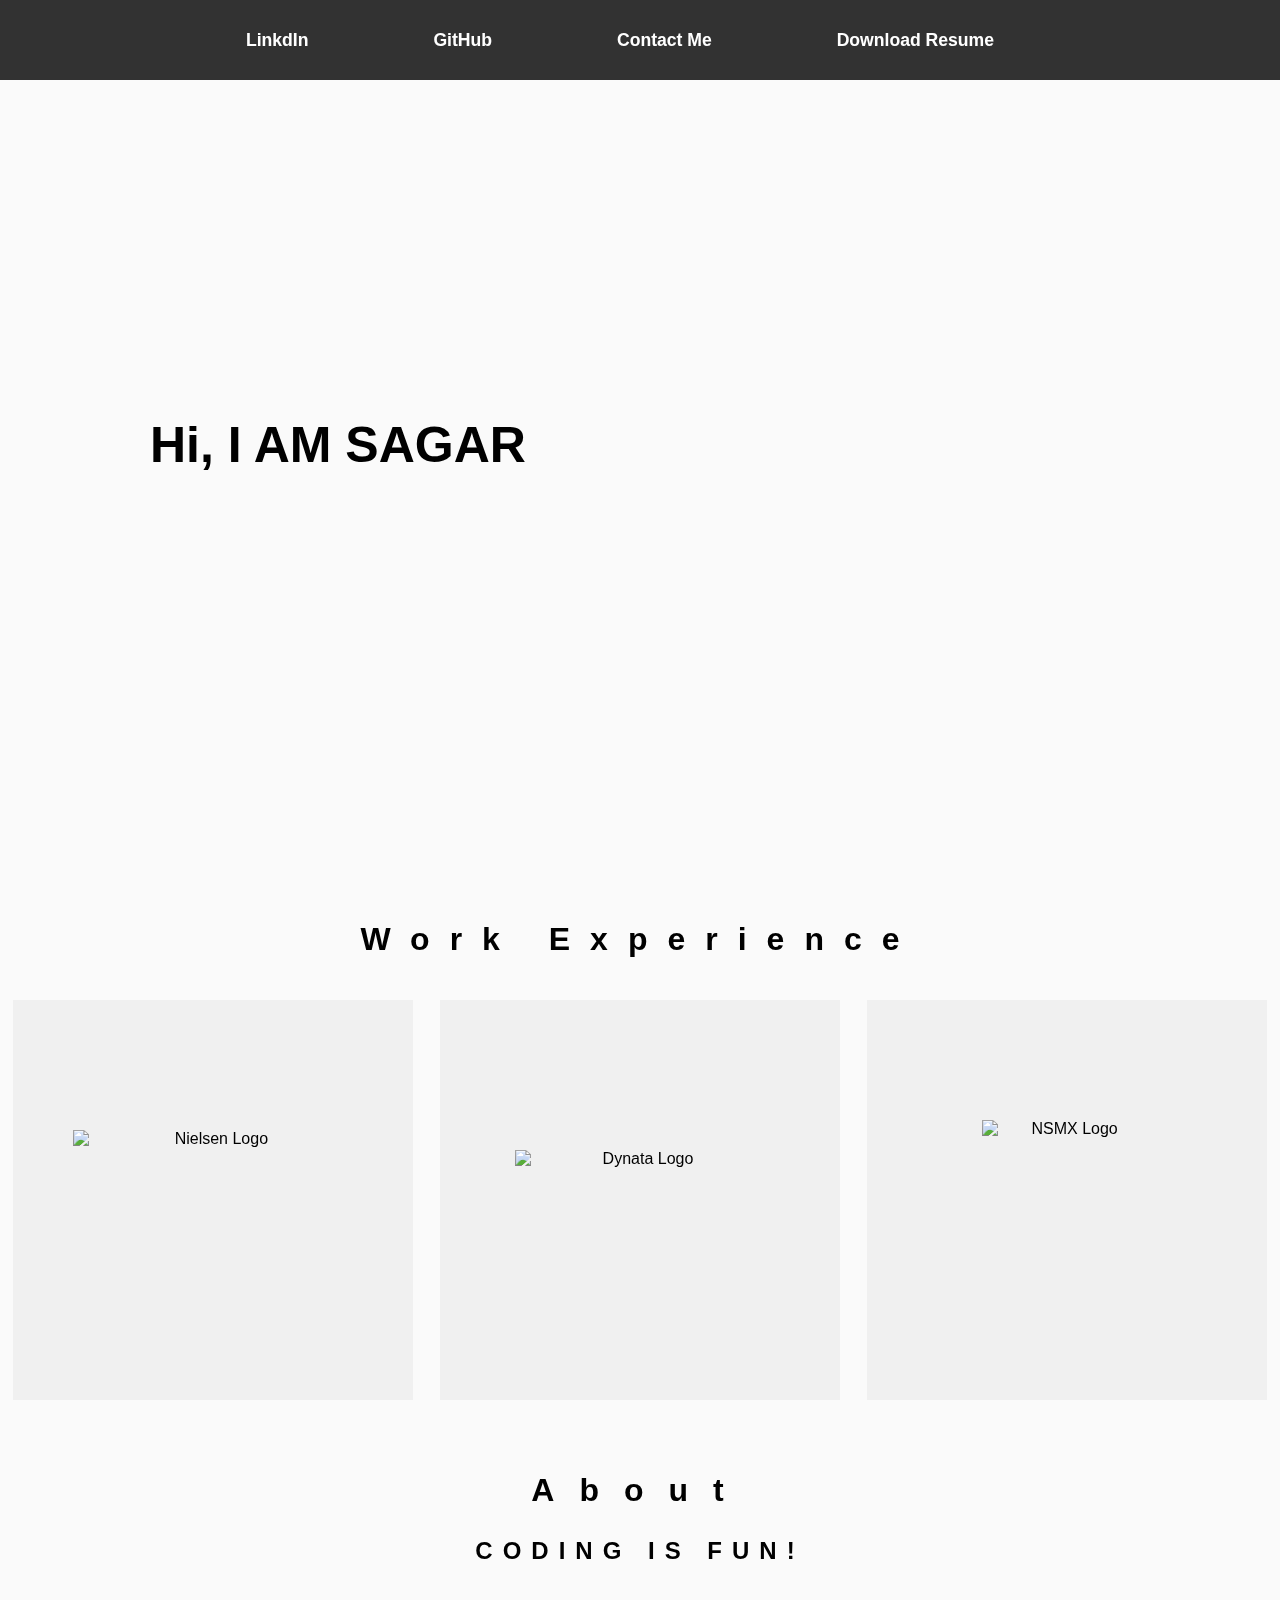
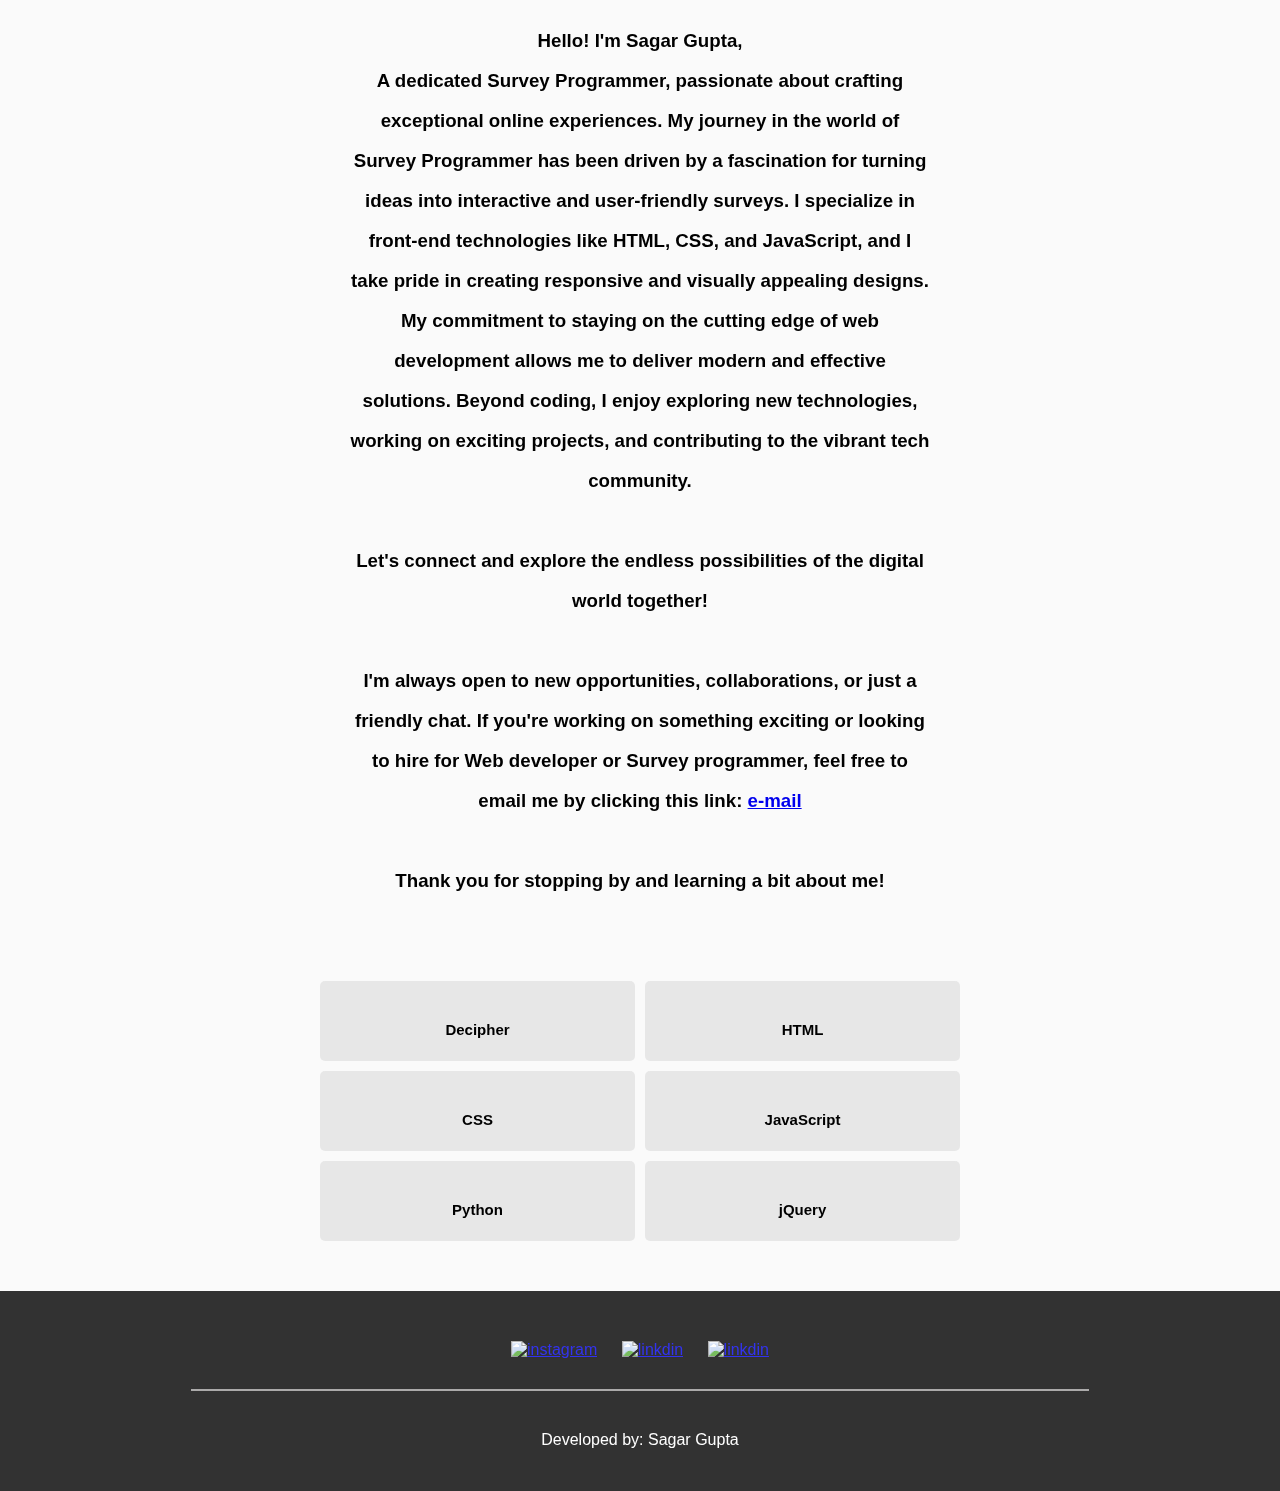
==== index.html @ d4c53032 "Update index.html" ====
<!DOCTYPE html>
<html lang="en">
<head>
    <meta charset="UTF-8">
    <meta name="viewport" content="width=device-width, initial-scale=1.0">
    <link rel="stylesheet" href="https://cdnjs.cloudflare.com/ajax/libs/font-awesome/6.0.0/css/all.min.css" integrity="sha512-WuH11IaxTCeYSJ9PCGZZ4/42A25ZKz6Q2I5iw5gpdJWypXk0ScGSaV/dC4jkAeDKN+5Udr+ryaDaiLXieOQeRQ==" crossorigin="anonymous" referrerpolicy="no-referrer" />
    <link rel="stylesheet" href="portfolio/style.css">
    <link rel="icon" type="image/x-icon" href="portfolio/SGlogo.png">
    
    <title>portfolio</title>
</head>

<body>

<div class="main_container">

  <div class="menubar">
      <ul>
       
          <a href="https://www.linkedin.com/in/thesagargupta/" target="_blank"> <li>LinkdIn</li></a>
          <a href="https://github.com/Sagarg066/calcuator" target="_blank"><li>GitHub</li></a>
          <a href="mailto:mailid.sagargupta@gmail.com"><li>Contact Me</li></a>
          <a href="portfolio/Resume.pdf" target="_blank"><li>Download Resume</li></a>
          
             <!-- <div class="dropdown-content">
              <a href="Sagar Gupta_WD.pdf" target="_blank">Web Developer</a>
              <hr class="dropdown-divider">
              
                
            </div> -->
            
         <!-- </li> -->
      
         <!-- <a href="tel:8090857784"><li><img src="phone-icon.png" alt="Phone"></li></a> -->

      </ul>
   </div>

   <div class="center-text">
    <div id="myname">Hi, I AM SAGAR</div>
    <div id="typing-text"></div>

   
  </div>
  <div id="right-img" class="lazy-background">
    
  </div>
  <div id="work-experience">
    <h1>Work Experience</h1>
 
  </div>
  <div class="experiences">
    <!-- Existing content for Experiences -->
  </div>
  
  
  <div class="experiences">
   
    <div class="flip-container">
      <div class="flipper">
        <div class="front">
          <img src="portfolio/logo_nielsen.png" alt="Nielsen Logo" height="130px" width="280px">
          <!-- <p id="tex"></p> -->
        </div>
        <div class="back">
          <h1>Technical Survey Analyst </h1><h3>Current Working Here</h3>
          <!-- Add additional content for the back side if needed -->
        </div>
      </div>
    </div>
  
    <div class="flip-container">
      <div class="flipper">
        <div class="front">
          <img src="portfolio/logo_dynata.png" alt="Dynata Logo" height="90px" width="250px">
          <!-- <p id="tex">November 2021 - July 2024</p> -->
        </div>
        <div class="back">
          <h1>Survey Programmer </h1><h3>November 2021 - July 2024</h3>
          <!-- Add additional content for the back side if needed -->
        </div>
      </div>
    </div>
  
    <div class="flip-container">
      <div class="flipper">
        <div class="front">
          <img src="portfolio/logo_nsmx.webp" alt="NSMX Logo" height="150px" width="170px">
          <!-- <p id="tex">June 2021 - november 2021</p> -->
        </div>
        <div class="back">
          <h1>Survey Programmer </h1><h3>June 2021 - November 2021</h3>
          <!-- Add additional content for the back side if needed -->
        </div>
      </div>
    </div>
  </div>

<div class="sec_about">
<div id="about">
    <h1 id="about_me">About</h1>

      <h2>CODING IS FUN!</h2>
<div id='abouttext'>
     <h3> Hello! I'm Sagar Gupta,<br/> A dedicated Survey Programmer, passionate about crafting exceptional online experiences. My journey in the world of Survey Programmer has been driven by a fascination for turning ideas into interactive and user-friendly surveys.

      I specialize in front-end technologies like HTML, CSS, and JavaScript, and I take pride in creating responsive and visually appealing designs. My commitment to staying on the cutting edge of web development allows me to deliver modern and effective solutions.
      
      Beyond coding, I enjoy exploring new technologies, working on exciting projects, and contributing to the vibrant tech community.<br/><br/> Let's connect and explore the endless possibilities of the digital world together!<br/><br/>

      I'm always open to new opportunities, collaborations, or just a friendly chat. If you're working on something exciting or looking to hire for Web developer or Survey programmer, feel free to email me by clicking this link: <a href="mailto:mailid.sagargupta@gmail.com">e-mail</a>
      <br><br>
      Thank you for stopping by and learning a bit about me!
      <br/>
     </h3>

    </div>
     
  
</div>
    
  <div class="skills">
  <div class="skill">Decipher</div>
  <div class="skill">HTML</div>
  <div class="skill">CSS</div>
  <div class="skill">JavaScript</div>
  <div class="skill">Python</div>
  <div class="skill">jQuery</div>
  

  

</div>
</div>

<!-- Add this HTML structure in your footer section -->

<div class="footer">
  <!-- Your existing footer content goes here -->

  <!-- Social media icons -->
  <div class="social-icons">
    <a href="https://www.instagram.com/sagarg_upta/" target="_blank">
      <img src="portfolio/instagram.png" alt="instagram">
    </a>
    <a href="https://www.linkedin.com/in/thesagargupta/" target="_blank">
      <img src="portfolio/linkedin.png" alt="linkdin">
    </a>
    <a href="https://github.com/Sagarg066/" target="_blank">
      <img src="portfolio/logo.png" alt="linkdin">
    </a>

  </div>
  <hr class="footer-line">

  <!-- Developed by text -->
  <p class="developed-by">Developed by: Sagar Gupta</p>
</div>

<script src="portfolio/index.js"></script>
</div>
</body>
</html>
---- portfolio/style.css ----
body {
  margin: 0;
  padding: 0;
  background-color: #fafafa;
  font-family: 'Arial', sans-serif; /* Replace 'Arial' with your preferred font */
}

.main_container {
  position: absolute;
  background-image: url('img3.jpg');
  background-size: cover;
  background-position: center;
  height: 100vh;
  width: 100vw;
  background-repeat: no-repeat;
  backface-visibility: hidden; 
  will-change: transform;
  transition: opacity 0.5s; 
}


#right-img{
  background-image: url(1.png);
  height: 450px;
  width: 600px;
  margin-left: 690px;
  position: relative;
  width: 40%;
  margin-top: -680px;
  background-size: cover;
  background-repeat: no-repeat;
}

.loading {
  opacity: 0;
}

.loaded .main_container {
  opacity: 1; 
}


.menubar {
  background-color: rgba(0, 0, 0, 0.8);
  color: #fff;
  text-align: center;
  height: 80px;
  position: relative;
  width: 100vw;
  top: 0;
  bottom: 5px;
  z-index: 100;
}

.menubar ul {
  list-style-type: none;
  margin: 0;
  font-size: 1.1rem;
  font-weight: 600;
  padding: 0;
  text-align: center;
}

.menubar li {
  display: inline-block;
  margin-top: 20px;
  padding: 10px 40px;
  margin-right: 40px;
  position: relative; /* Ensure the ::after pseudo-element is positioned correctly */
}

.menubar a {
  text-decoration: none;
  color: #fff;
  position: relative;
}

.menubar li::after {
  content: '';
  position: absolute;
  left: 0;
  bottom: 0;
  width: 0;
  height: 1px; /* Adjusted height for the underline */
  background-color: #fff;
  transition: width 0.3s ease, height 0.3s ease; /* Added height transition */
}

.menubar li:hover::after {
  width: 100%;
}



.dropdown {
  position: relative;
  display: inline-block;
}

.dropdown-content {
  display: none;
  position: absolute;
  background-color: #333;
  margin-top: 10px;
  width: 225px;
  border-radius: 7px;
  margin-left: -40px;
  box-shadow: 0 8px 16px rgba(0, 0, 0, 0.1);
  z-index: 1001;
}

.dropdown-content a {
  color: #fff;
  padding: 12px 16px;
  text-decoration: none;
  border-radius: 7px;
  display: block;
  
}


.dropdown-content a:hover {
  background-color: #555;
}

.dropdown:hover .dropdown-content {
  display: block;
}

.menubar img {
  width: 35px; 
  height: 35px;
  vertical-align: middle;
}

.experiences {
  display: flex;
  justify-content: space-around;
  align-items: center;
  flex-wrap: wrap;
  margin: 0 auto; 
  margin-top: -100px;
}

#tex {
color: #333;
}

.flip-container {
  position: relative;
  width: 400px; /* Adjust width as needed */
  height: 400px; /* Adjust height as needed */
  perspective: 1000px; /* Enable 3D perspective */
  margin-top: 200px;
}

.flip-container:hover .flipper {
  transform: rotateY(180deg); /* Flip the div on hover */
  cursor: pointer;
}

.flipper {
  transition: transform 0.6s; /* Smooth transition */
  transform-style: preserve-3d;
  position: relative;
  height: 100%;
}


.front, .back {
  width: 100%;
  height: 100%;
  position: absolute;
  backface-visibility: hidden; /* Hide the back of the div */
  display: flex;
  flex-direction: column;
  justify-content: center;
  align-items: center;
  text-align: center;
  /* padding: 20px; */
  box-sizing: border-box;
}

.front {
  background-color: #f0f0f0; /* Front side background color */
  z-index: 2; /* Ensure it's above the back side */
}

.back {
  background-color: #f0f0f0; /* Back side background color */
  transform: rotateY(180deg); /* Initially hidden */
 
}

.experiences img {
  max-width: 100%;
  max-height: 100%;
  vertical-align: middle;
  margin-bottom: 10px; /* Space between image and text */
}

.experiences p {
  color: black; /* Text color for back side */
  font-size: 16px;
  font-weight: bold;
}

#nielsen1{
position: absolute;
left: 20%;
top: 30px;
}

#line{
  border-top: 1px solid black;
  width: 80%;
}


#work-experience {
  text-align: center;
  margin-top: 140px; /* Adjust margin as needed */
  padding: 20px; /* Add padding to prevent collapsing */
  letter-spacing: 20px;
  
}

#work-experience h2 {
  font-size: 2rem;
  font-weight: bold;
  color: #000;
  margin: 20px 0; /* Space above and below the heading */
}

#work-experience p {
  font-size: 1rem;
  color: #333;
}


#myname{
  position: fixed;
  font-size: 50px;
 
  text-align: center;
  font-weight: bolder;
  margin-top: -150px;

}

.center-text {
  display: flex;
  flex-direction: column;
  align-items: left;
  margin: -10px 150px;
  justify-content: center;
  width: 22%;
  height: 100vh;
}

.center-text p {
  font-size: 2rem;
  font-weight: bold;
  color: #000;
  margin: 0;
}

#typing-text {
  font-size: 2rem;
  white-space: nowrap;
  font-weight: bold;
  color: #000;
  width: 350px;
  overflow: hidden;
  position: relative;
  top: -10px;
}

#typing-text::after {
  content: '|';
  position: absolute;
  opacity: 0; 
  animation: blink 1s infinite;
  animation-delay: 2s; 
}

@keyframes blink {
  50% {
    opacity: 1;
  }
}

.sec_about{
  padding: 0px 0px;
  
}

#about_me{
  margin-top: -80px;
  letter-spacing: 25px;
  /* text-decoration: underline; */
  overflow: hidden;
}

h2{
  letter-spacing: 10px;

}

#about {
  position: relative;
  text-align: center;
  margin-top: 150px;

  line-height: 40px;
  width: 50%; 
  margin-left: auto;
  margin-right: auto;
}

#about h3 {
  padding: 30px;
  max-width: 100%; 
  margin-left: auto;
  margin-right: auto;
}

.skills {

  display: grid;
  grid-template-columns: repeat(4, 1fr);
  gap: 10px;
  height: 150px;
  width: auto;
  padding: 20px;
  margin-left: -2px;
  justify-content: center;
  border-radius: 5px;
  margin: 30 auto; 
}

.skills {
  display: grid;
  grid-template-columns: repeat(2, 1fr); /* 2 columns */
  grid-template-rows: auto; /* Auto rows */
  gap: 10px;
  height: auto;
  width: 50%; /* Adjust the width as needed */
  padding: 20px;
  margin: 30px auto; /* Center the container */
  justify-content: center;
  border-radius: 5px;
}

.skill {
  align-items: center;
  justify-content: center;
  width: 100%;
  text-align: center; 
  border-radius: 5px;
  padding: 40px;
  box-sizing: border-box;
  color: #000;
  font-weight: bold;
  height: 45px;
  background-color: rgba(153, 153, 153, 0.2);
  margin: 0px -0px;
  overflow: hidden;
  word-wrap: break-word;
  white-space: nowrap;
  font-size: 15px;
}

.footer{
  background-color: #000;
  height: 200px;
  margin-top: 30px;
  background-size: cover;
  opacity: 80%;
  
}

.social-icons {
  margin-top: 20px; /* Adjust spacing as needed */
  text-align: center;
}

.social-icons a {
  display: inline-block;
  margin: 0 10px; /* Adjust spacing between icons */
}

.social-icons img {
  width: 30px; 
  height: 30px;
  margin-top: 50px;
  align-items: center;
}

.social-icons a:hover {
  cursor: pointer;
                      }

.footer-line {
  width: 70%;
  margin-top: 30px; /* Adjust spacing between line and social icons */
  border: 1px groove #989696; /* Customize the line appearance */
}

.developed-by {
  text-align: center;
  color: #fff;
  font-family: 'Trebuchet MS', 'Lucida Sans Unicode', 'Lucida Grande', 'Lucida Sans', Arial, sans-serif;
  margin-top: 40px; /* Adjust spacing between text and line */
}



@media only screen and (max-width: 768px) {


  *{
    font-family: "salsa";
  }


  #about {
    position: relative;
    text-align: center;
    margin-top: 250px;
    line-height: 40px;
    width: 50%; 
    margin-left: auto;
    margin-right: auto;
  }

#about_me{
  margin-top: 40px;
}

.main_container {
  max-width: 100%;
  max-height: 95vh;
}

.dropdown {
  position: relative;
  display: inline-block;
}

#right-img{
float: left;
margin-left: 10px;
position: relative;
width: 60%;
height: 220px;
margin-top: 20px;
margin-left: 70px;

}

.dropdown-content {
  display: none;
  position: absolute;
  background-color: #333;
  margin-top: 10px;
  width: 335px;
  border-radius: 15px;
  margin-left: 40px;
  box-shadow: 0 8px 16px rgba(0, 0, 0, 0.1);
}

.dropdown-content a {
  color: #fff;
  padding: 12px 16px;
  text-decoration: none;
  display: block;
  
}

.dropdown-content a:hover {
  background-color: #555;
 
  
}

.dropdown:hover .dropdown-content {
  display: block;

  

}

.dropdown-divider {
border-top: 0.1px solid #fff; /* White border for the divider */
margin: 8px auto; /* Auto margin for centering horizontally */
width: 85%; /* Set the width of the divider */
}

.center-text {
    height: auto;
    padding: 20px; /* Adjusted padding */
    text-align: left;
}

#about h2 {
  letter-spacing: 1px;
  font-size: 1.5rem;
  white-space: nowrap; /* Keep the text on a single line */
  overflow: hidden;
  text-overflow: ellipsis;
}

#about h3 {
  padding: 10px; /* Adjusted padding */
  text-align: center; /* Align text to the left */
}

#abouttext{
  height: auto;
  margin-left: -40px;   
  width: 300px;
}

.skills {
    grid-template-columns: repeat(1, 1fr);
    gap: 15px;
    height: auto;
    width: auto;
    border-radius: 5px;
    justify-content: center;
/*       margin-left:50px; */
}

/* Adjusted margins and heights for better spacing */
.menubar {
    height: auto;
}

.menubar li {
    display: block;
    margin: 0px 0;
    padding: 10px;
}

.sec_about {
  margin-top: -210px; /* Adjusted margin-top */
}

#myname {
    font-size: 30px;
    margin-top: 100px; /* Adjusted margin-top */
    margin-left: -70px;
}


#typing-text {
    margin-top: 200px; /* Adjusted margin-top */
    font-size: 1.5rem;
    height: auto;
    margin-left: -70px;
    width: 220px;
}

.footer {
    margin-top: 50px; /* Adjusted margin-top */
    height: auto;
    padding: 20px 0;
}

.social-icons img {
    margin-top: 20px;
}

.developed-by {
    margin-top: 20px;
}

#work-experience {
 
  margin-top: 440px;
 
  
}

#work-experience h2 {
  font-size: 2rem;
  font-weight: bold;
  color: #000;
  margin: 20px 0; /* Space above and below the heading */
}



.experiences {
  display: flex;
  justify-content: space-around;
  align-items: center;
  flex-wrap: wrap;
  margin: -50px auto; /* Adjusted margin */
  margin-top: 20px;
  max-width: 500px;
  max-lines: 20px;
}

.front, .back {
  width: 100%;
  height: 100%;
  position: absolute;
  backface-visibility: hidden; /* Hide the back of the div */
  display: flex;
  flex-direction: column;
  justify-content: center;
  align-items: center;
  text-align: center;
  /* padding: 20px; */
  box-sizing: border-box;
}

.flip-container {
  position: relative;
  width: 400px; /* Adjust width as needed */
  height: 400px; /* Adjust height as needed */
  perspective: 1000px; /* Enable 3D perspective */
  margin-top: 10px;

}

#typing-text {
  font-size: 20px;
  white-space: nowrap;
  font-weight: bold;
  color: #000;
  width: 290px;
  overflow: hidden;
  position: relative;
  top: -10px;
}

}
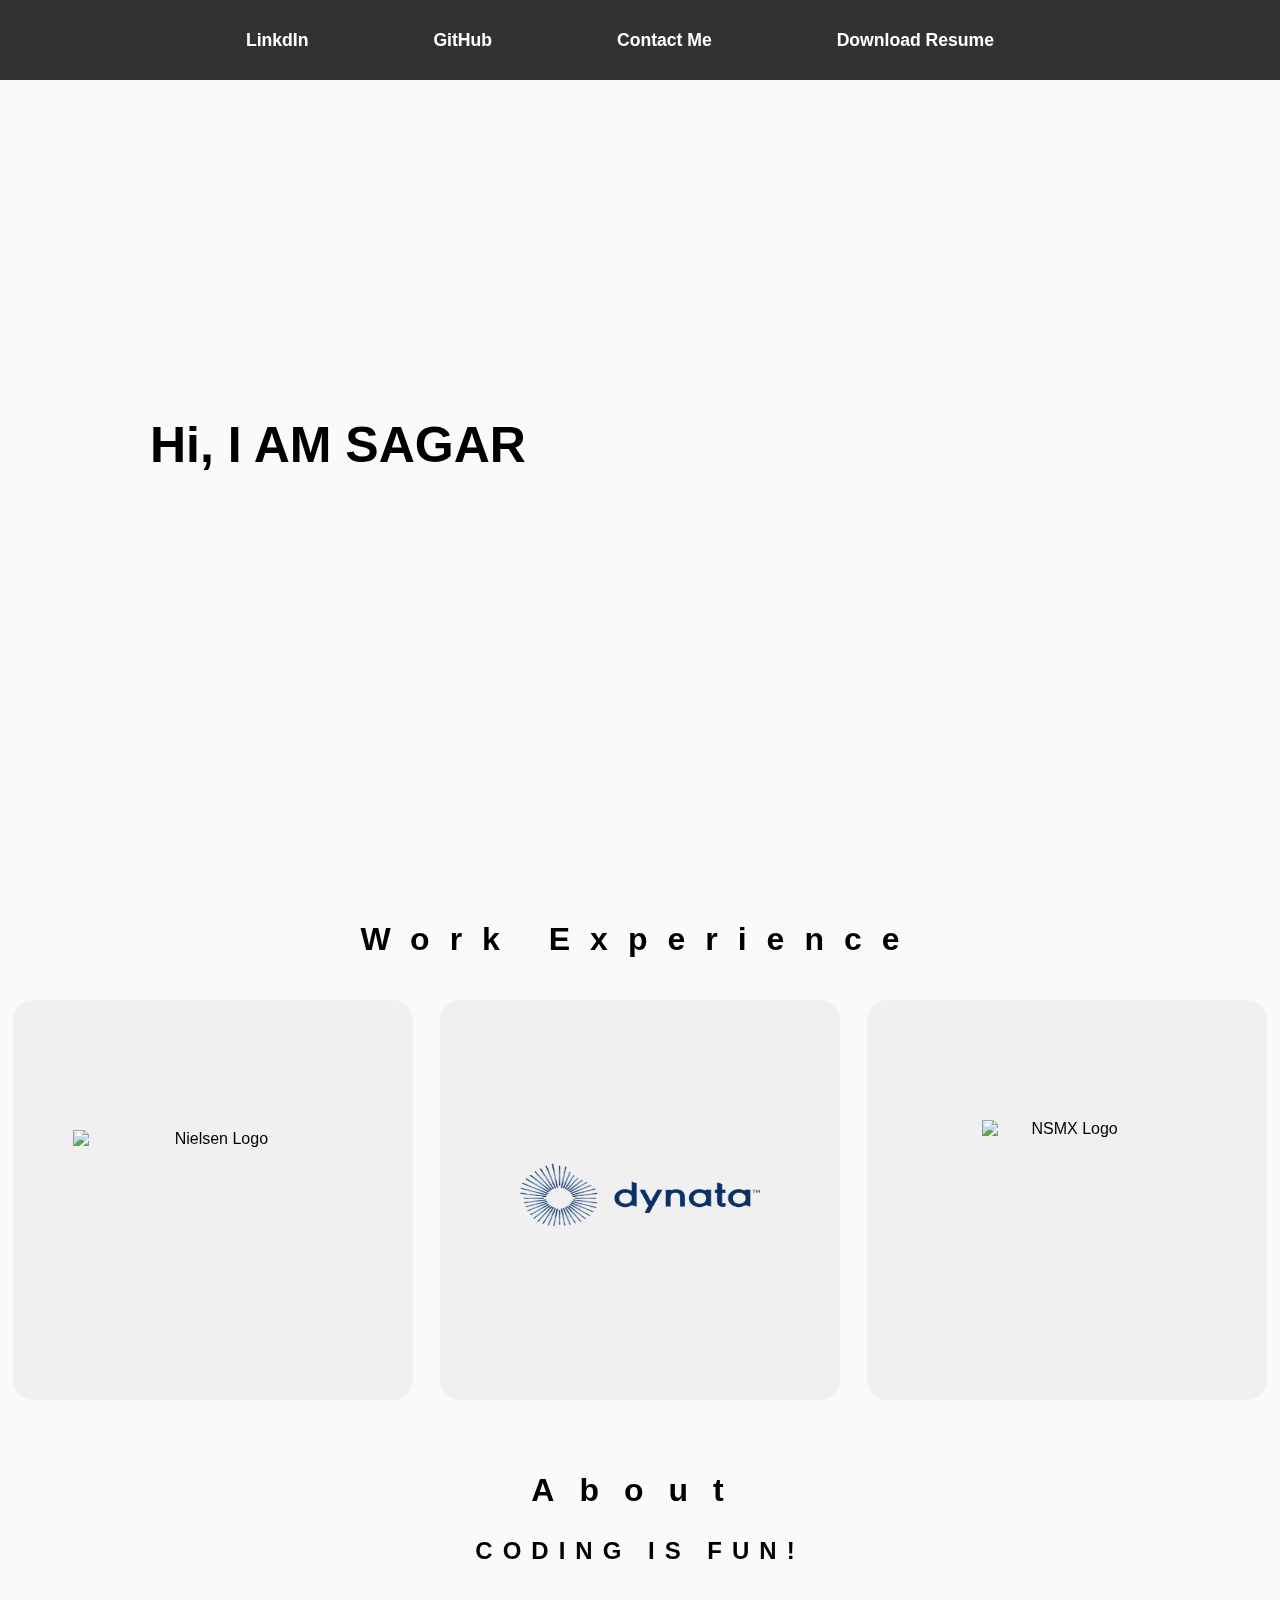
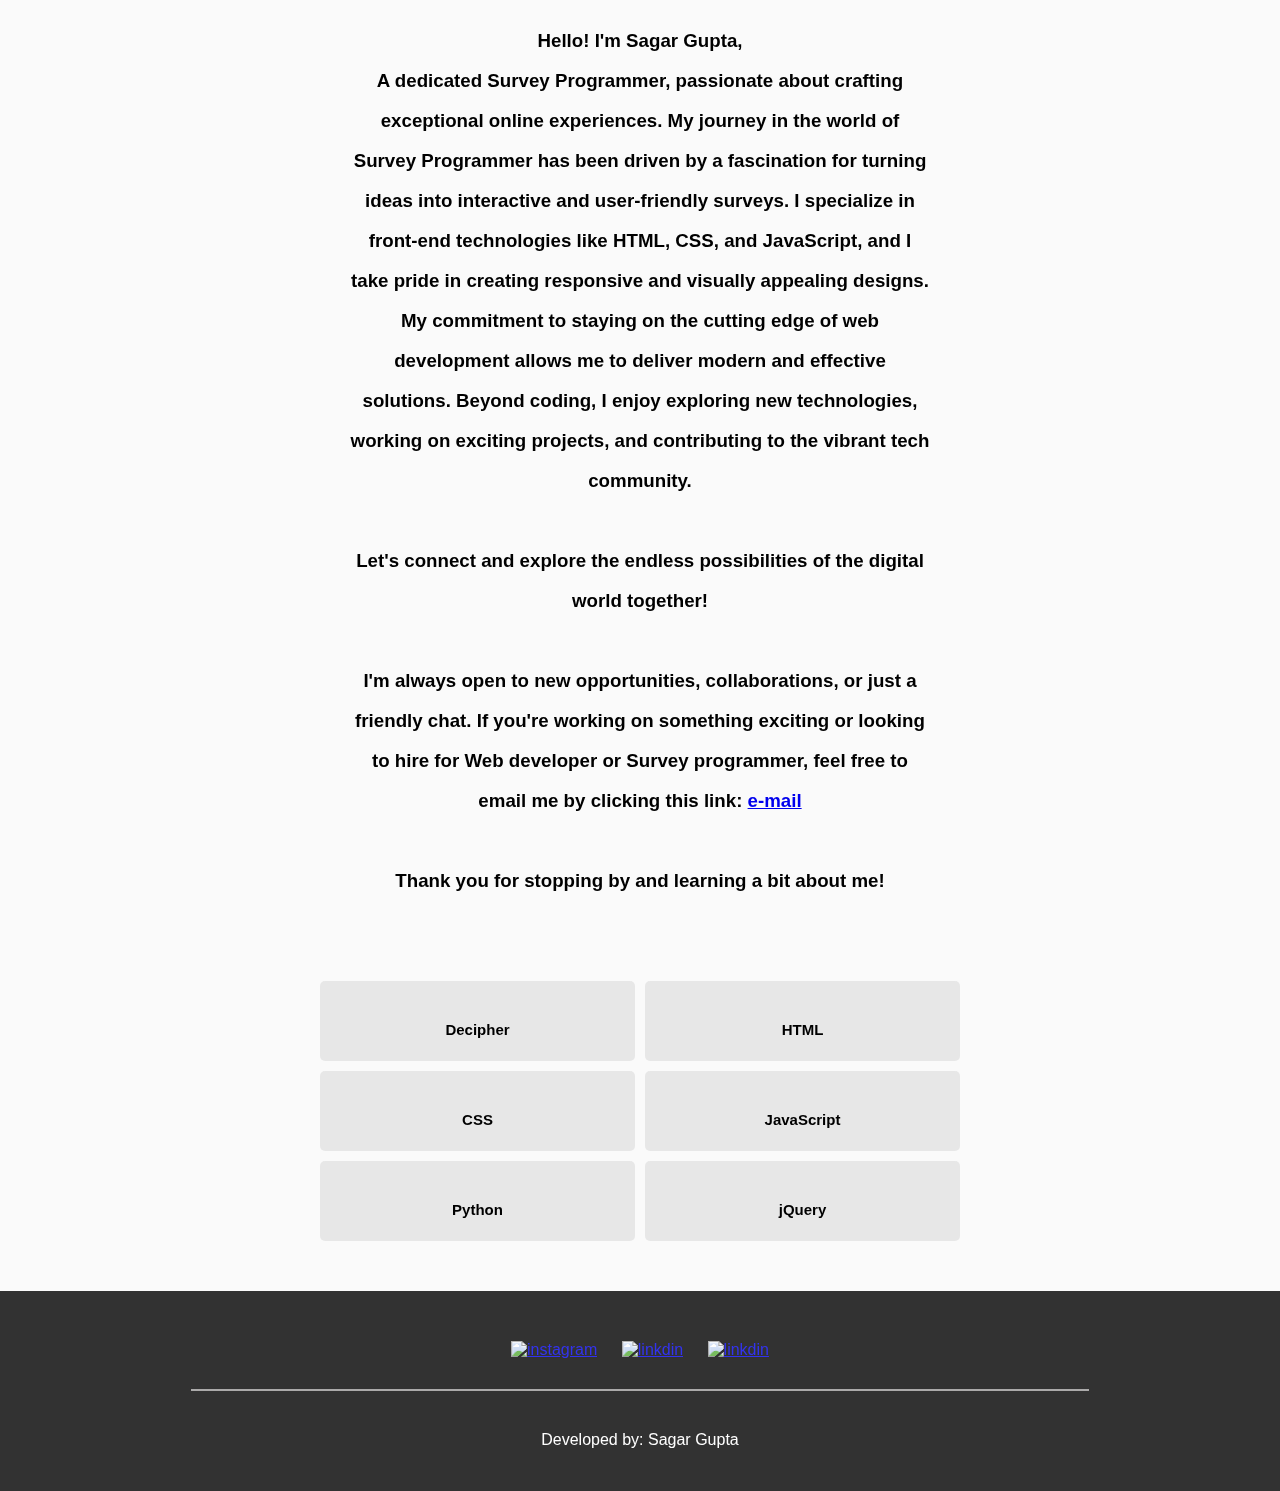
==== commit eafdb501: "Update index.html" ====
--- a/index.html
+++ b/index.html
@@ -72,7 +72,7 @@
     <div class="flip-container">
       <div class="flipper">
         <div class="front">
-          <img src="portfolio/logo_dynata.png" alt="Dynata Logo" height="90px" width="250px">
+          <img src="portfolio/logo_dynata.png" alt="Dynata Logo" height="110px" width="250px">
           <!-- <p id="tex">November 2021 - July 2024</p> -->
         </div>
         <div class="back">
--- a/portfolio/style.css
+++ b/portfolio/style.css
@@ -177,18 +177,20 @@
   justify-content: center;
   align-items: center;
   text-align: center;
-  /* padding: 20px; */
+  border-radius: 20px;
   box-sizing: border-box;
 }
 
 .front {
   background-color: #f0f0f0; /* Front side background color */
   z-index: 2; /* Ensure it's above the back side */
+ 
 }
 
 .back {
   background-color: #f0f0f0; /* Back side background color */
   transform: rotateY(180deg); /* Initially hidden */
+  font-size: 11px;
  
 }
 
@@ -221,6 +223,7 @@
   text-align: center;
   margin-top: 140px; /* Adjust margin as needed */
   padding: 20px; /* Add padding to prevent collapsing */
+  /* text-decoration: underline; */
   letter-spacing: 20px;
   
 }
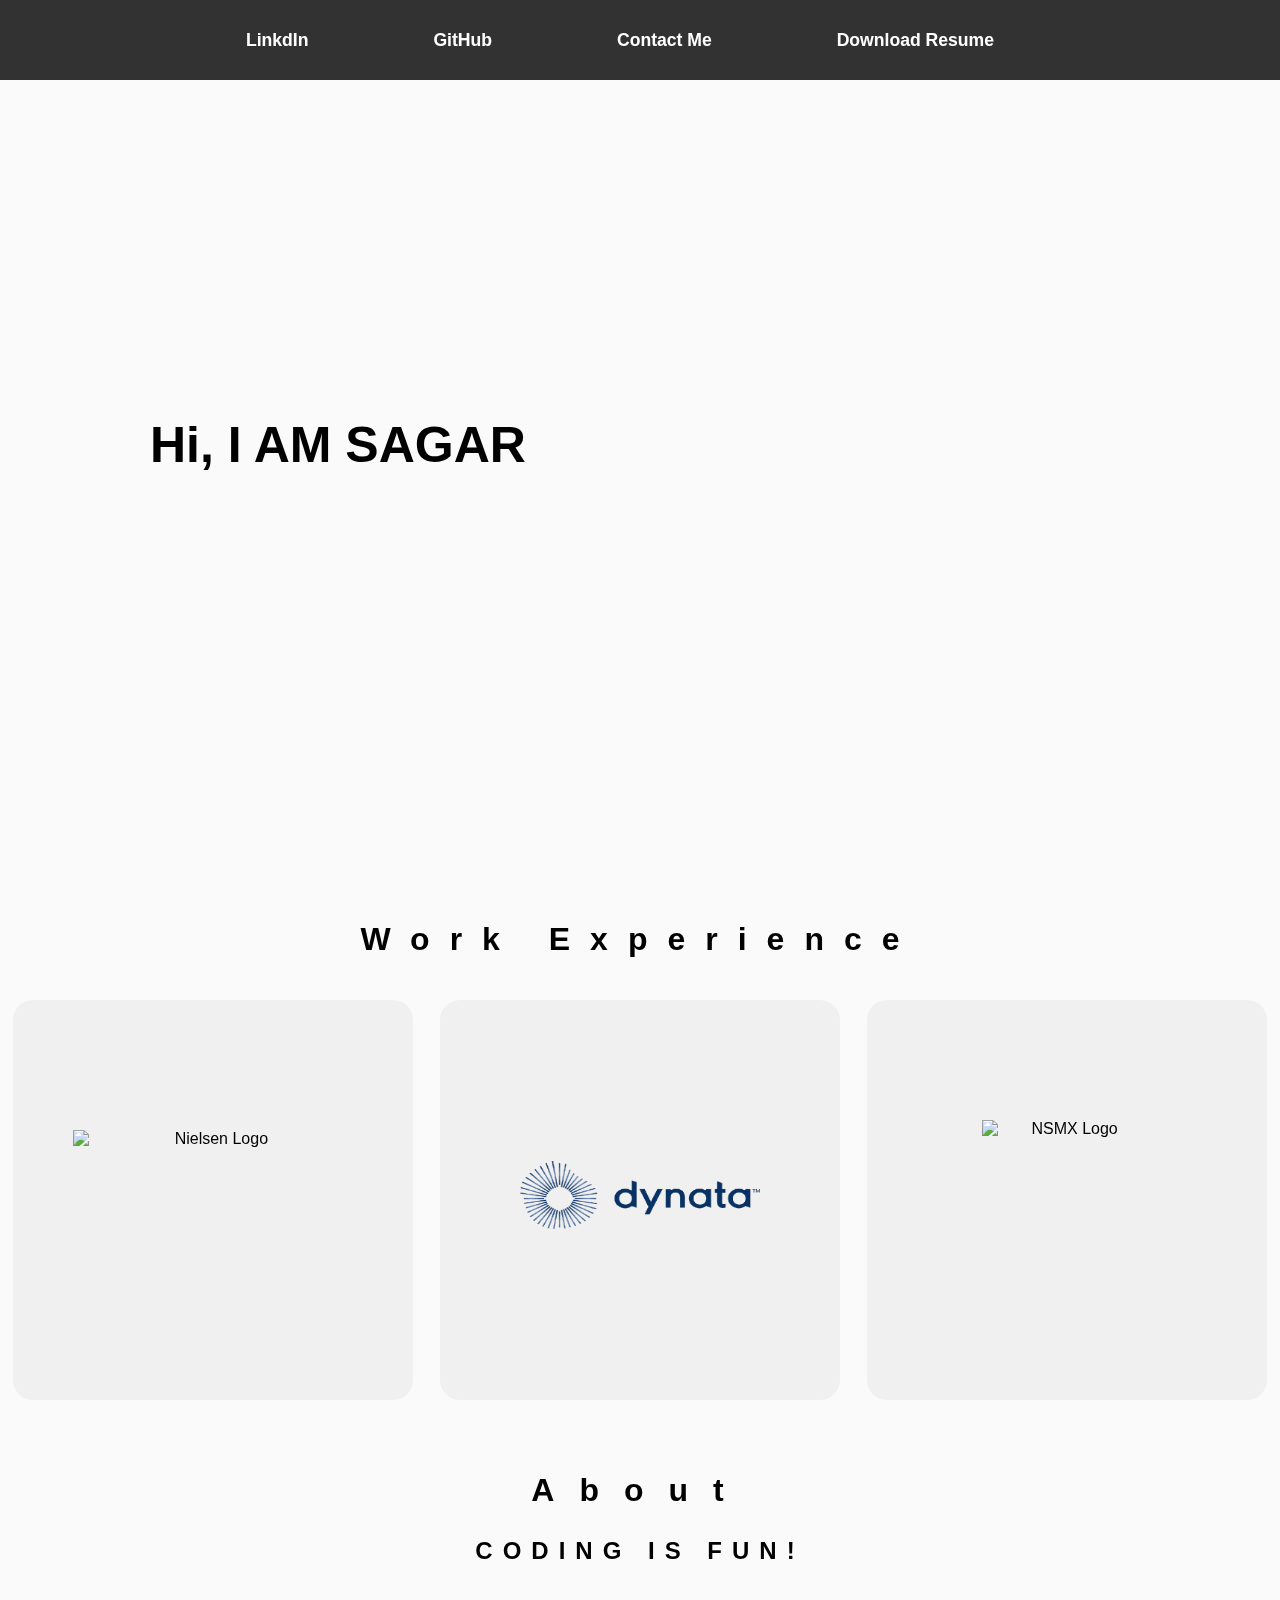
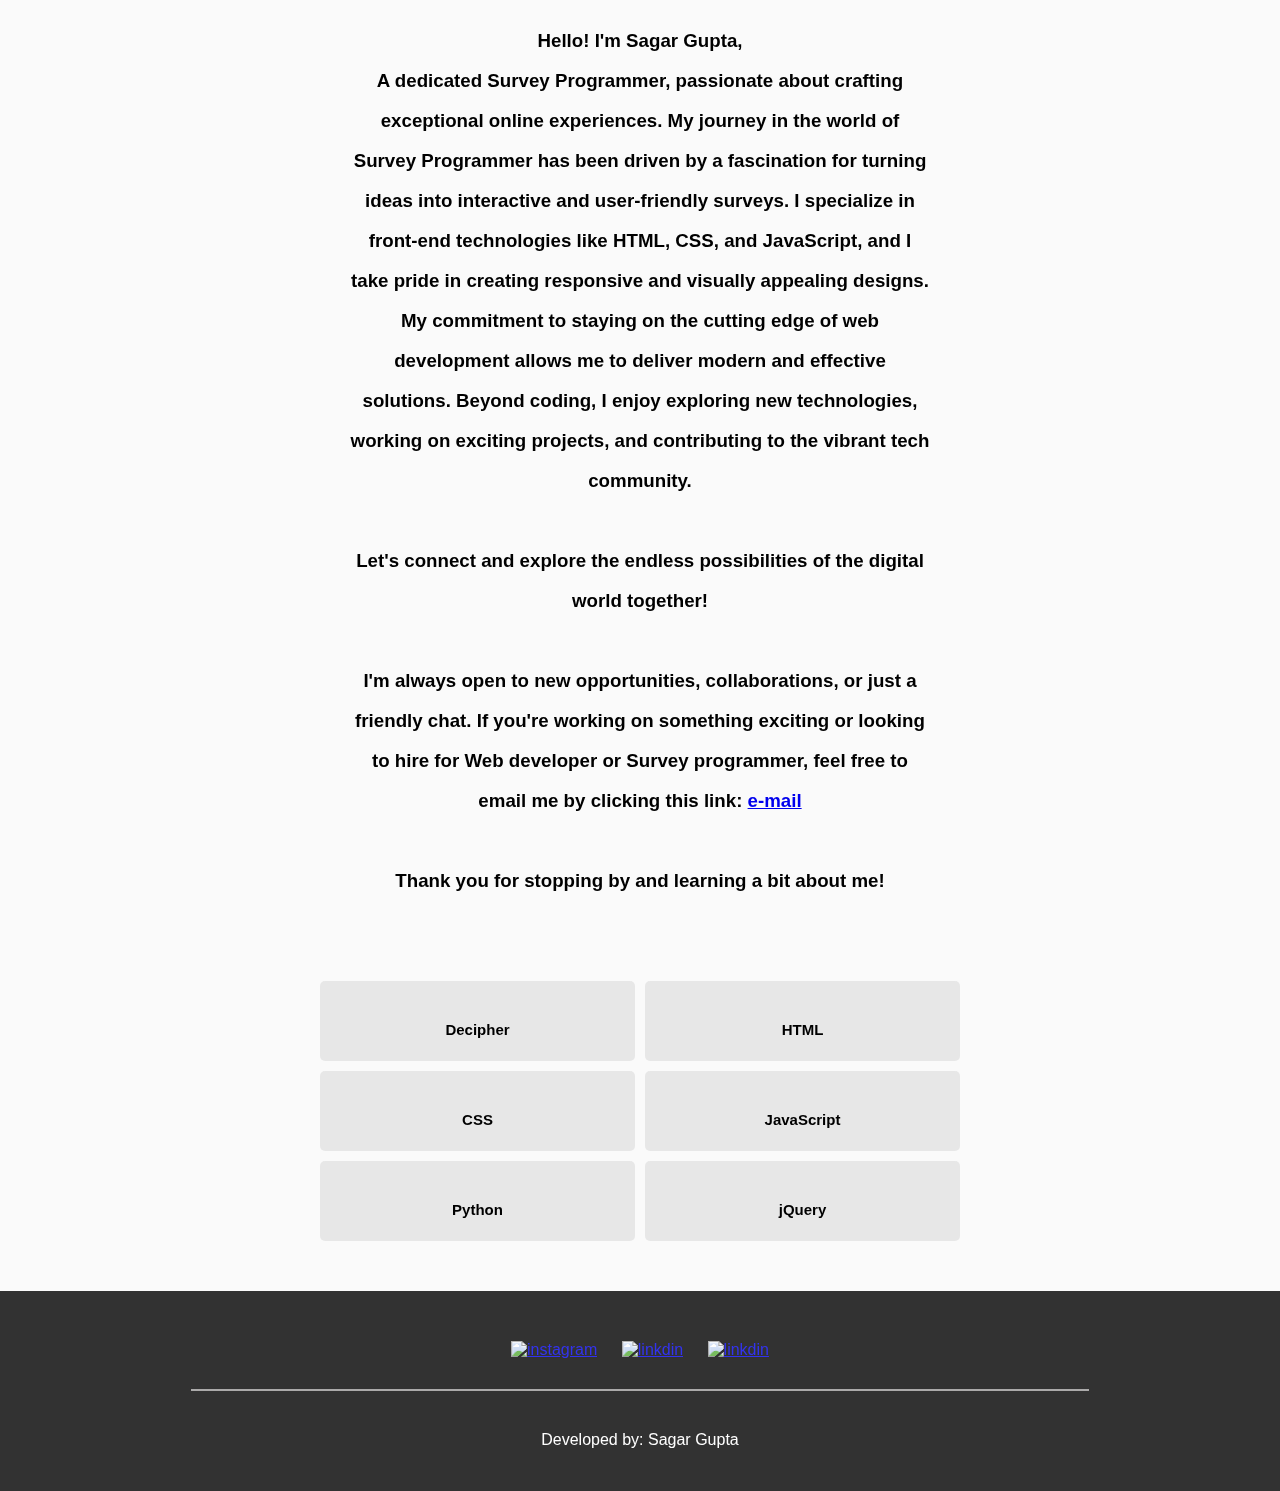
==== commit 59c0d8af: "Update index.html" ====
--- a/index.html
+++ b/index.html
@@ -72,7 +72,7 @@
     <div class="flip-container">
       <div class="flipper">
         <div class="front">
-          <img src="portfolio/logo_dynata.png" alt="Dynata Logo" height="110px" width="250px">
+          <img src="portfolio/logo_dynata.png" alt="Dynata Logo" height="120px" width="250px">
           <!-- <p id="tex">November 2021 - July 2024</p> -->
         </div>
         <div class="back">
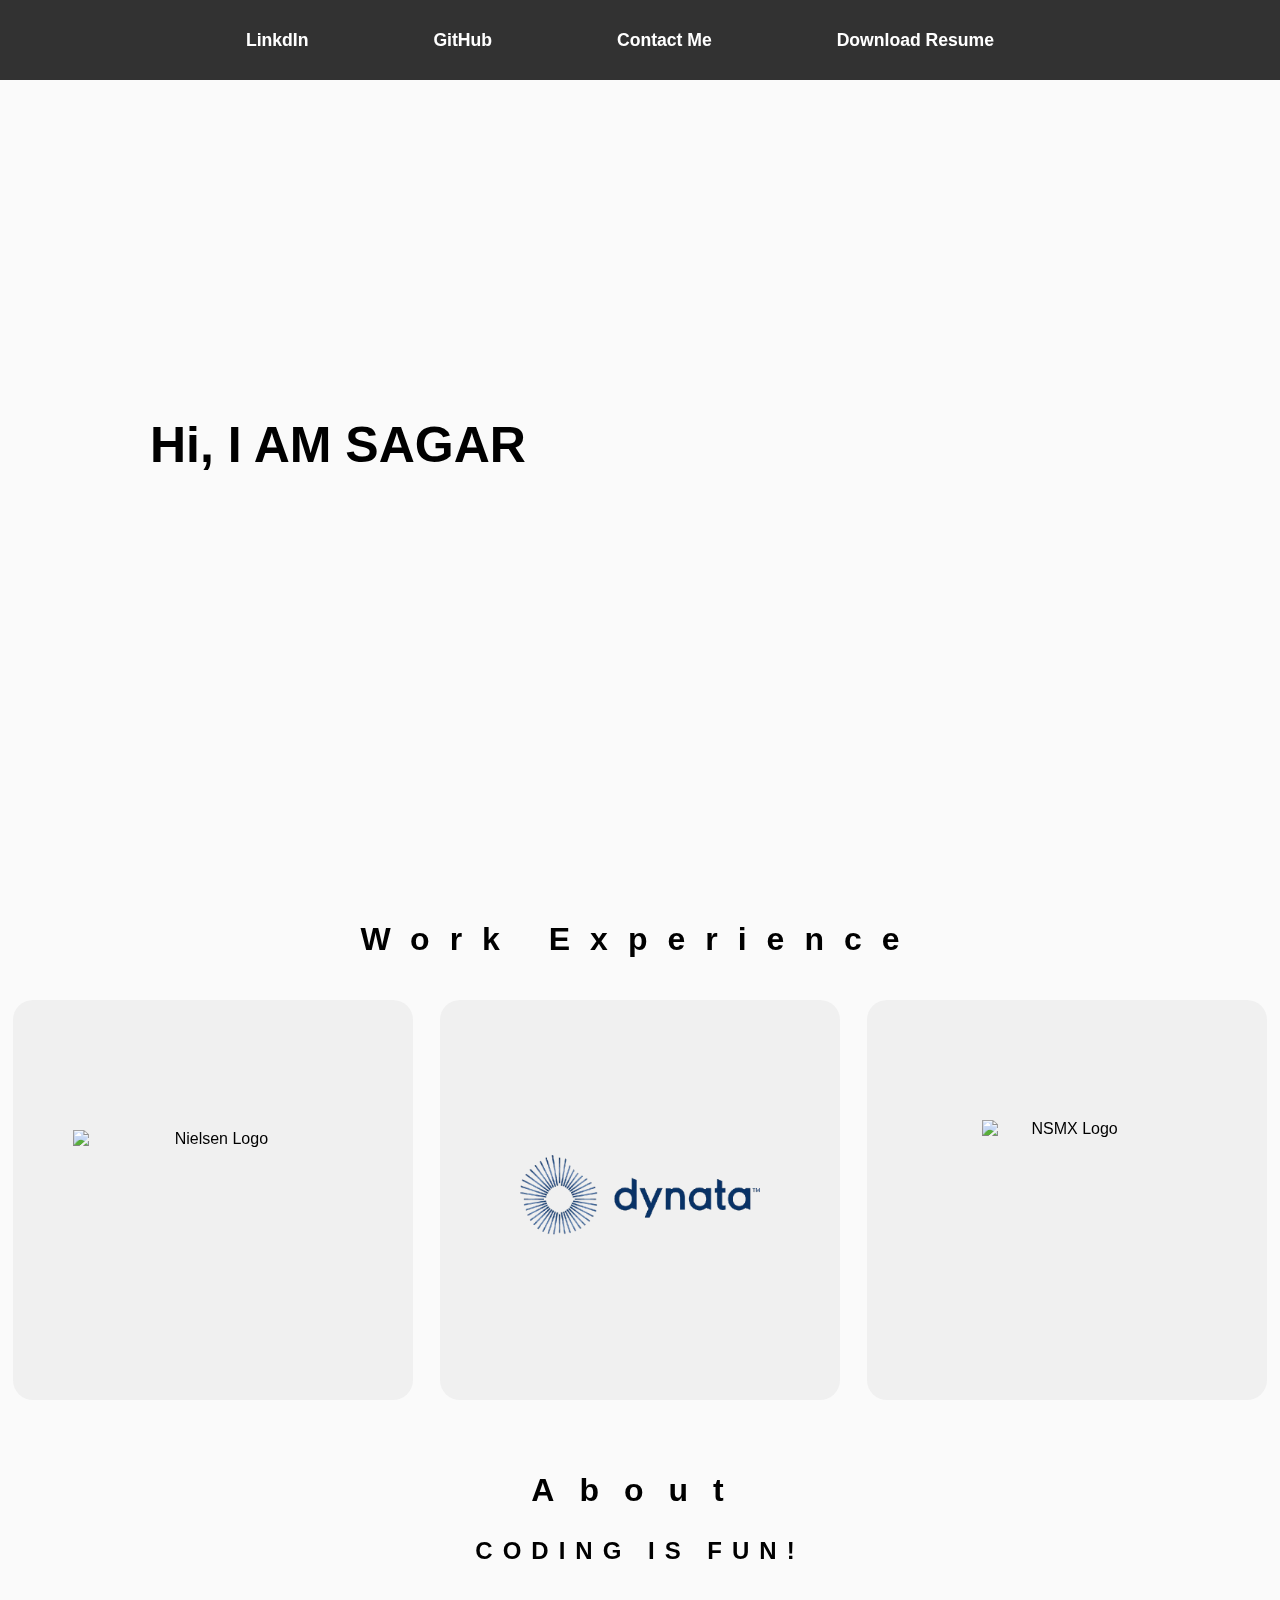
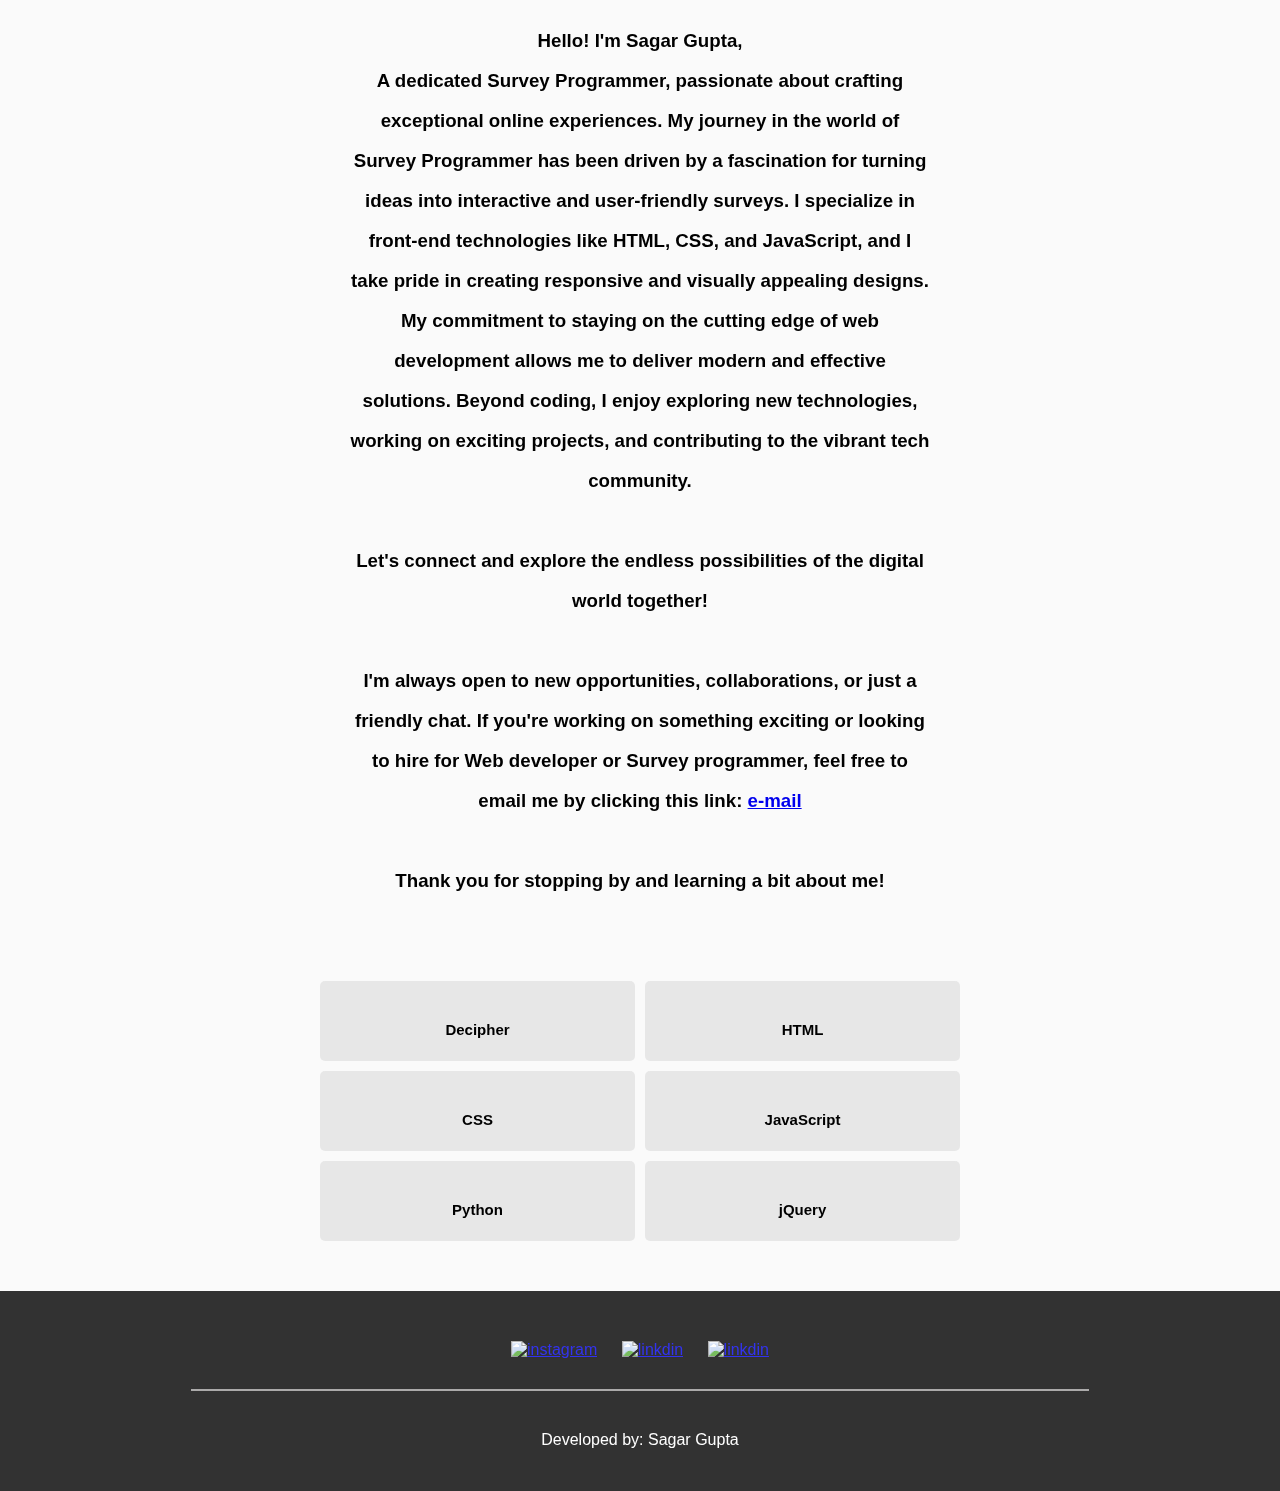
==== commit 985f1ff1: "Update index.html" ====
--- a/index.html
+++ b/index.html
@@ -72,7 +72,7 @@
     <div class="flip-container">
       <div class="flipper">
         <div class="front">
-          <img src="portfolio/logo_dynata.png" alt="Dynata Logo" height="120px" width="250px">
+          <img src="portfolio/logo_dynata.png" alt="Dynata Logo" height="140px" width="250px">
           <!-- <p id="tex">November 2021 - July 2024</p> -->
         </div>
         <div class="back">
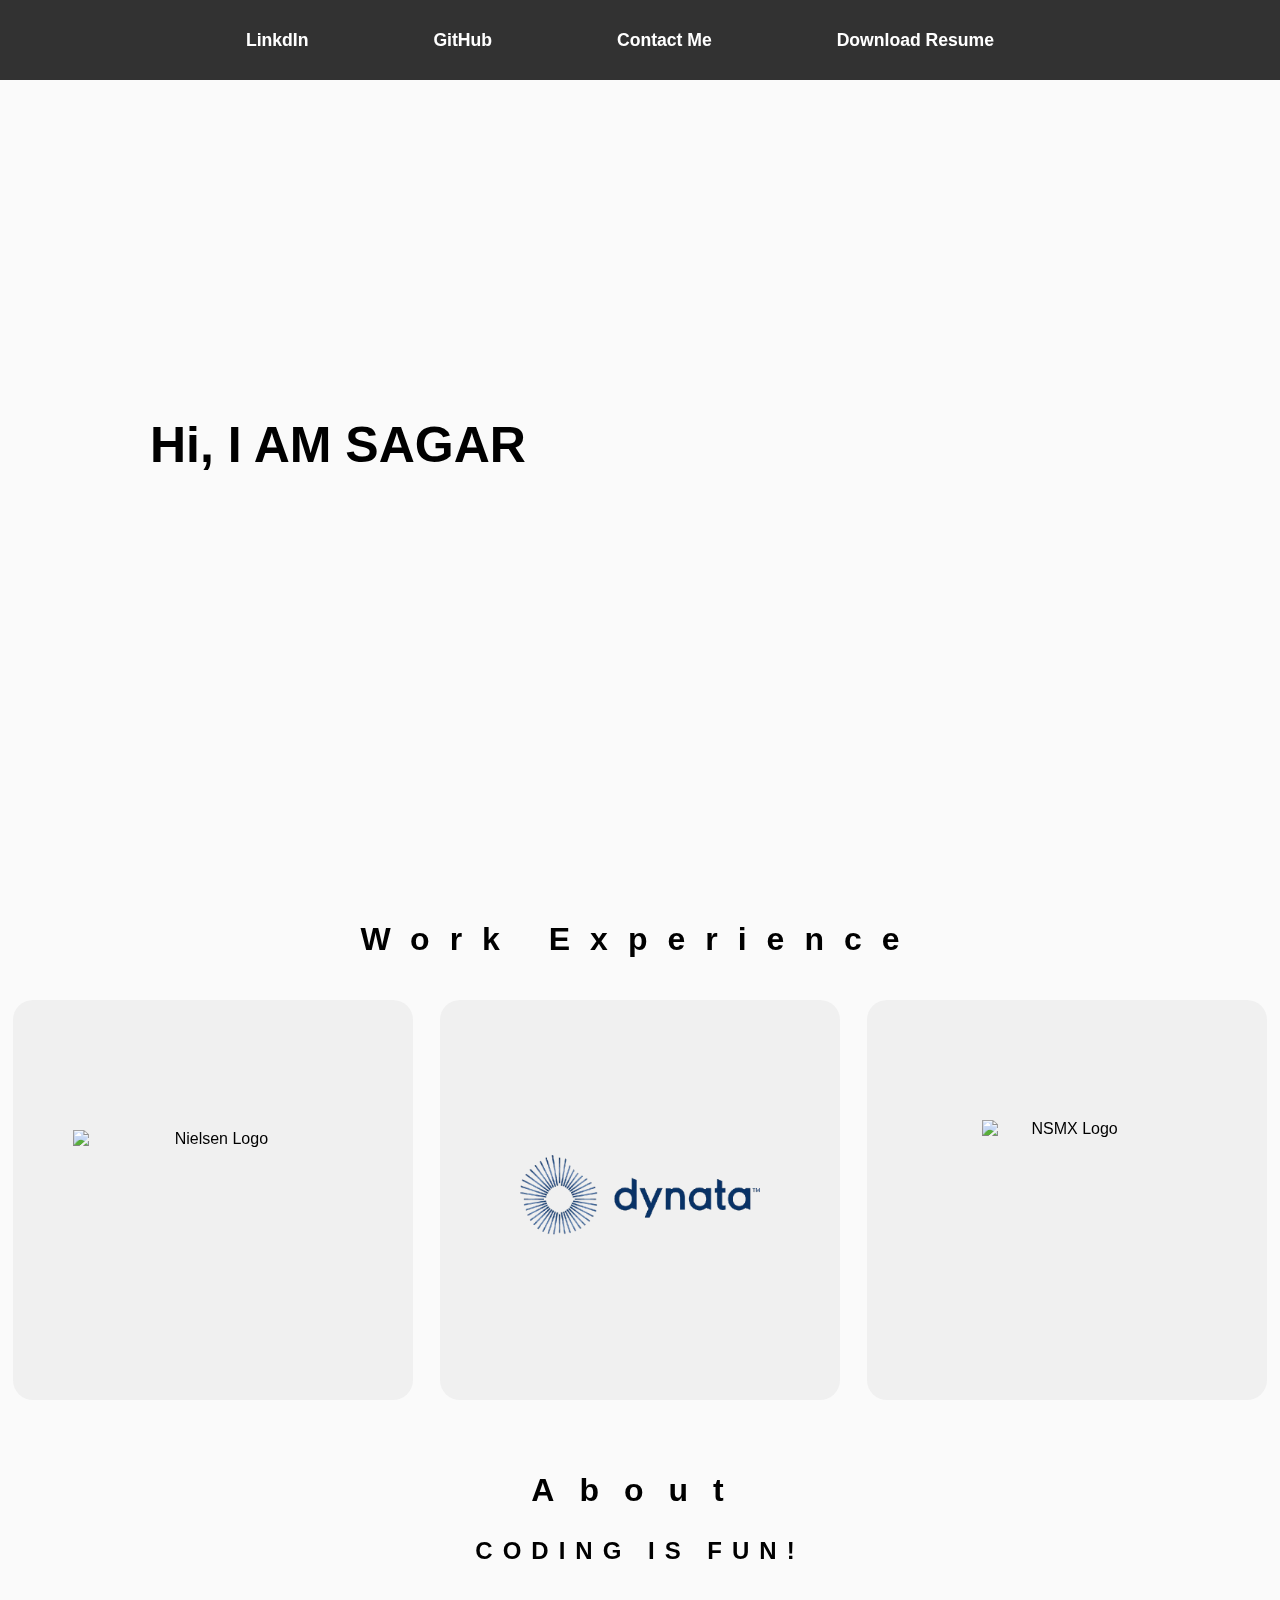
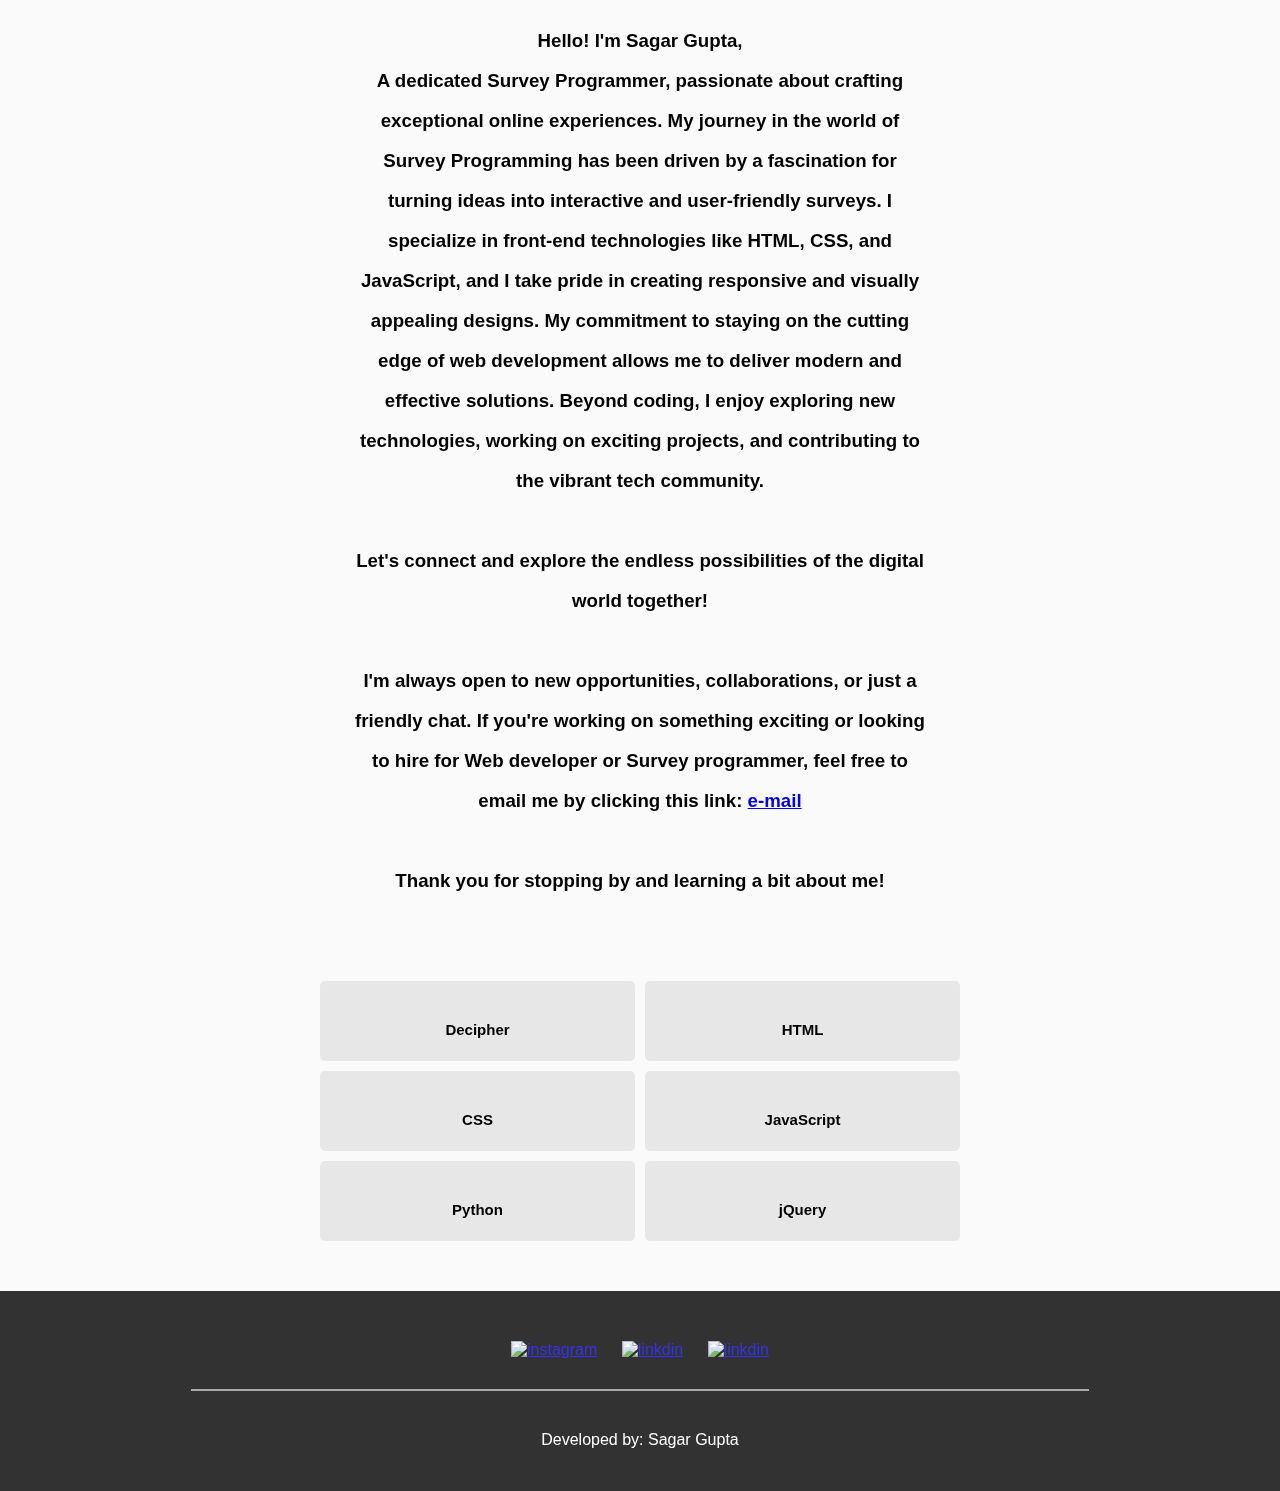
==== commit f78bd038: "Update index.html" ====
--- a/index.html
+++ b/index.html
@@ -63,7 +63,7 @@
           <!-- <p id="tex"></p> -->
         </div>
         <div class="back">
-          <h1>Technical Survey Analyst </h1><h3>Current Working Here</h3>
+          <h1>Technical Survey Analyst </h1><h3>Currently Working Here</h3>
           <!-- Add additional content for the back side if needed -->
         </div>
       </div>
@@ -102,7 +102,7 @@
 
       <h2>CODING IS FUN!</h2>
 <div id='abouttext'>
-     <h3> Hello! I'm Sagar Gupta,<br/> A dedicated Survey Programmer, passionate about crafting exceptional online experiences. My journey in the world of Survey Programmer has been driven by a fascination for turning ideas into interactive and user-friendly surveys.
+     <h3> Hello! I'm Sagar Gupta,<br/> A dedicated Survey Programmer, passionate about crafting exceptional online experiences. My journey in the world of Survey Programming has been driven by a fascination for turning ideas into interactive and user-friendly surveys.
 
       I specialize in front-end technologies like HTML, CSS, and JavaScript, and I take pride in creating responsive and visually appealing designs. My commitment to staying on the cutting edge of web development allows me to deliver modern and effective solutions.
       
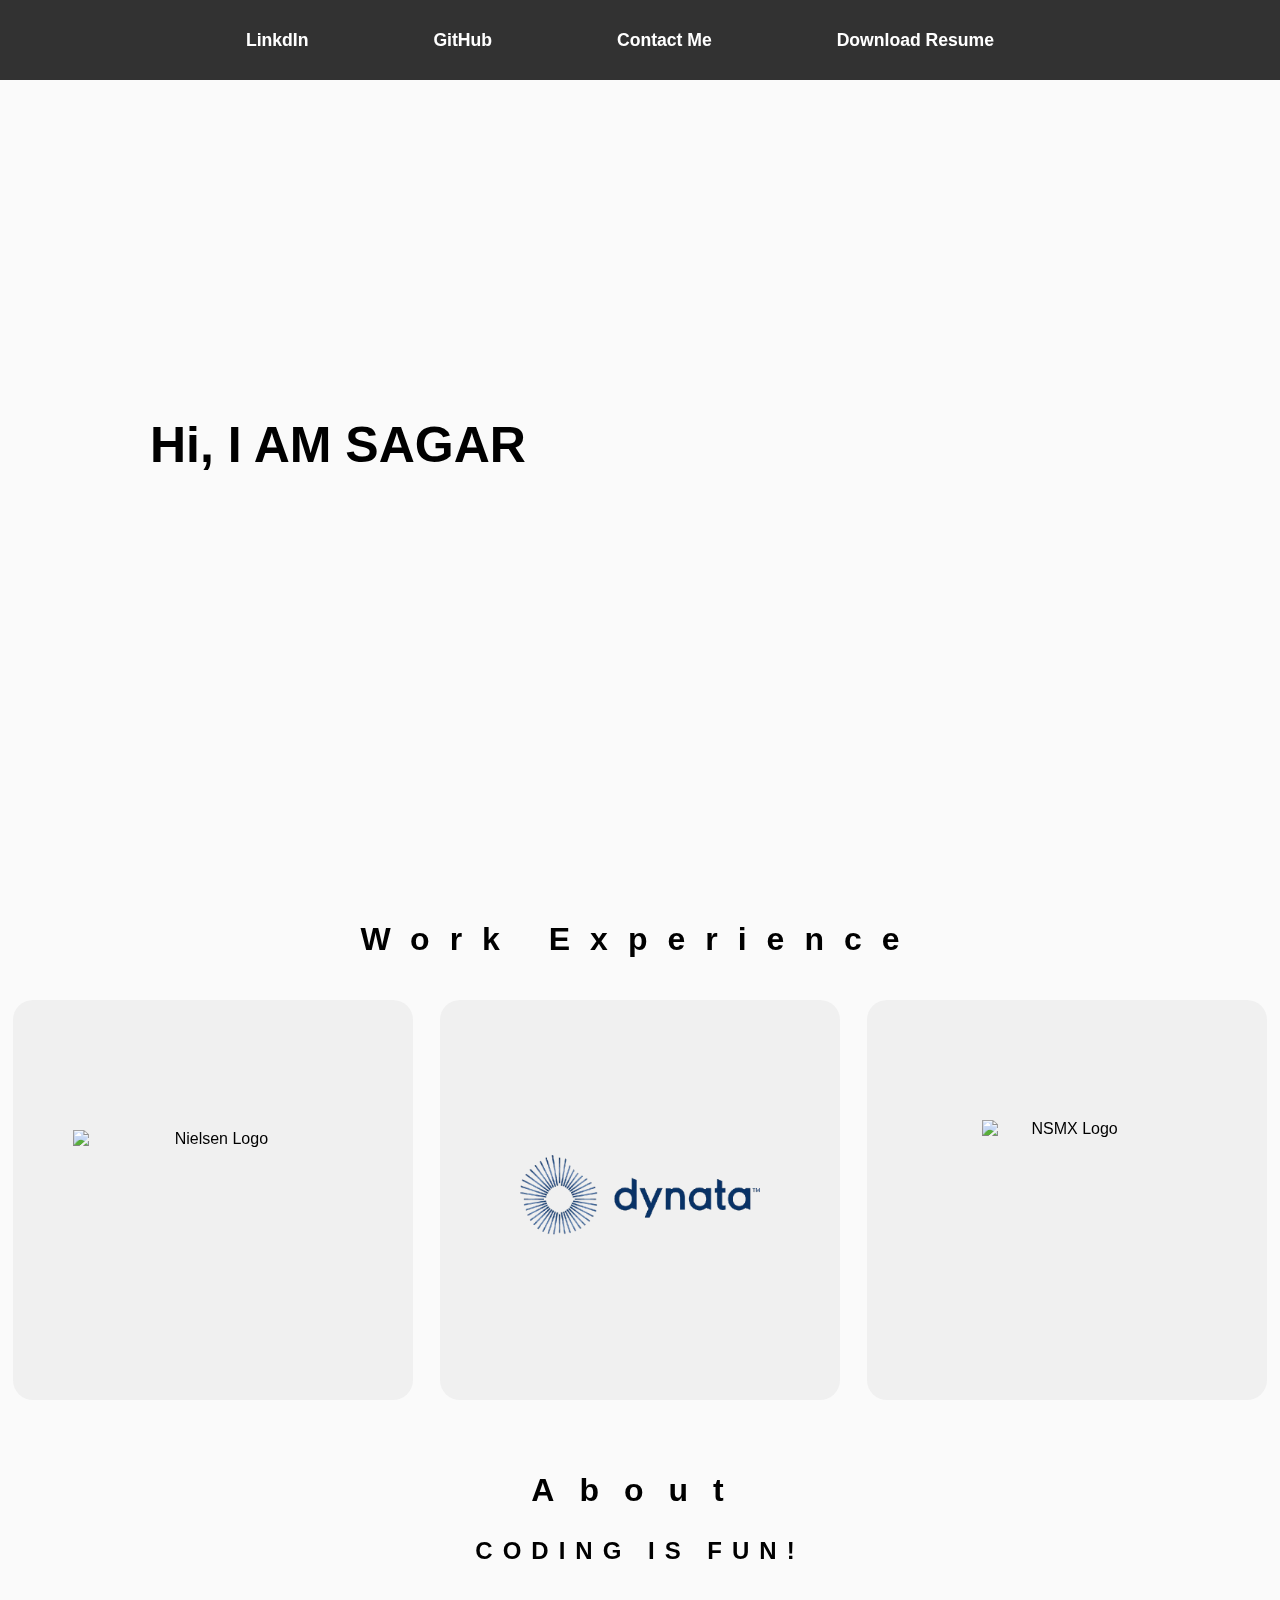
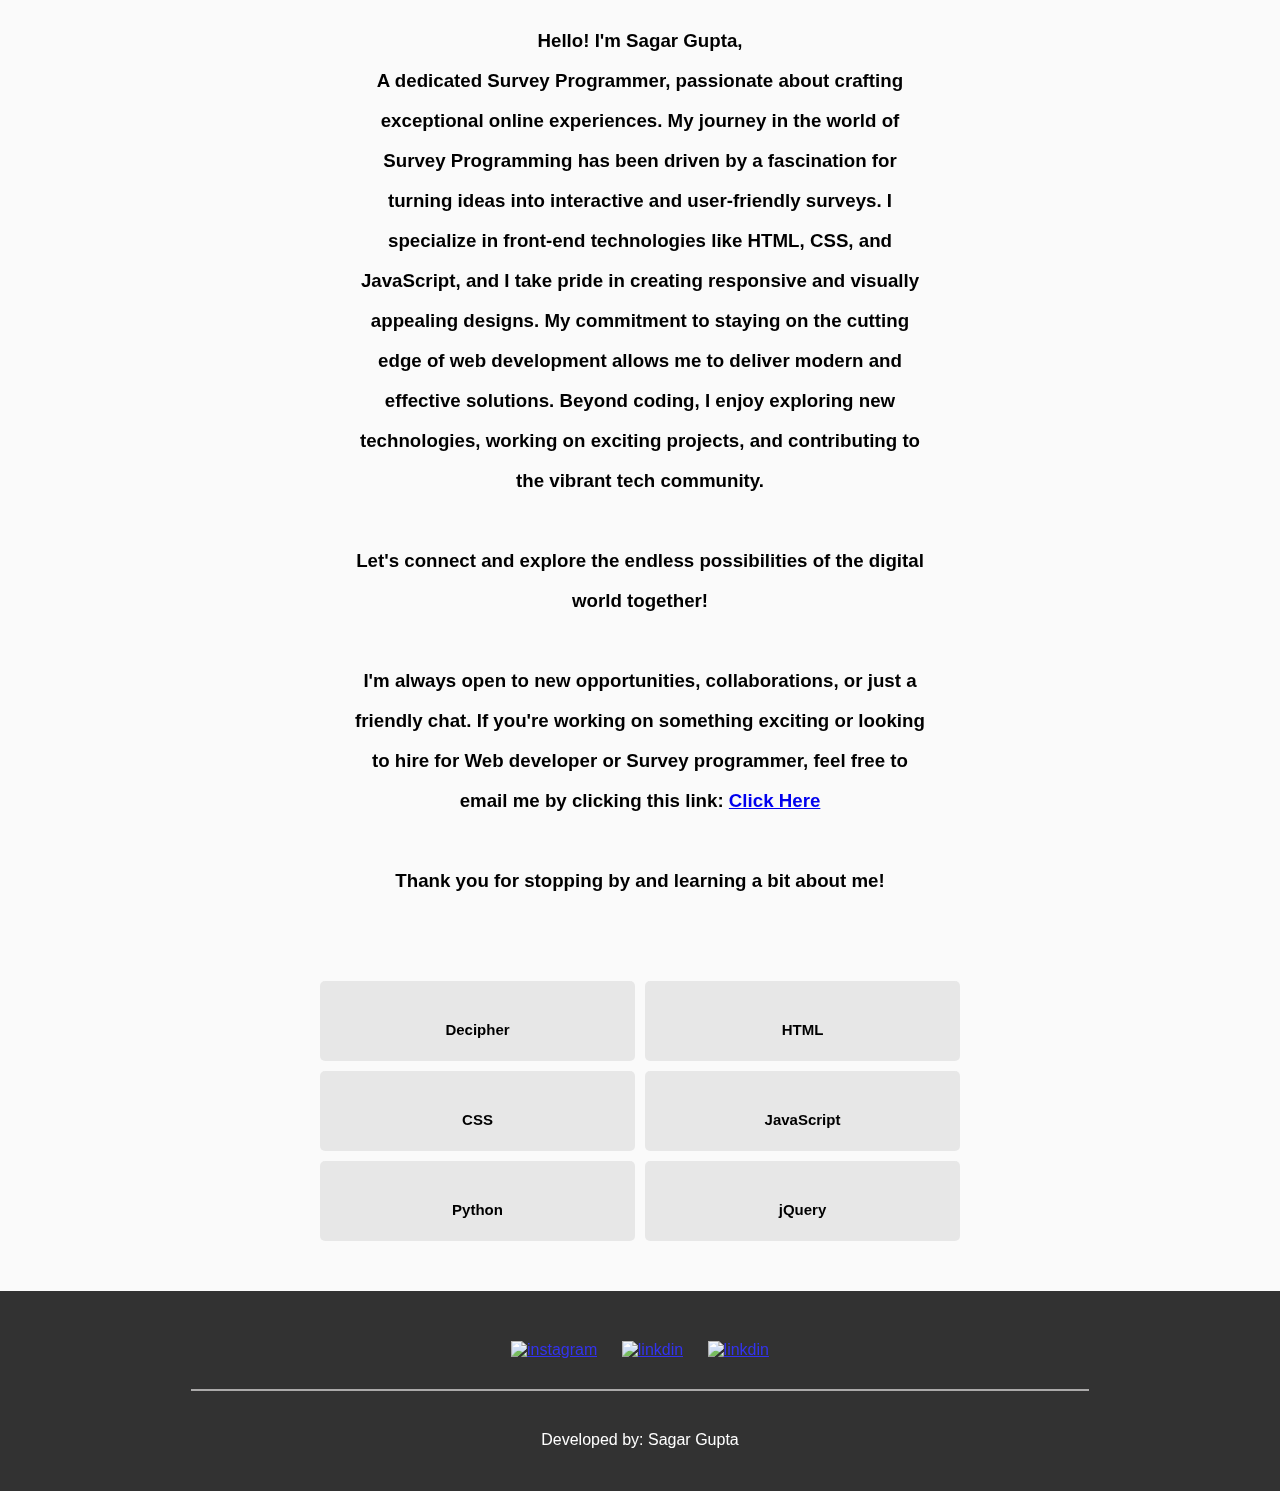
==== commit 83caa48b: "Update index.html" ====
--- a/index.html
+++ b/index.html
@@ -76,7 +76,7 @@
           <!-- <p id="tex">November 2021 - July 2024</p> -->
         </div>
         <div class="back">
-          <h1>Survey Programmer </h1><h3>November 2021 - July 2024</h3>
+          <h1><em></em>Survey Programmer </em></h1><h3>November 2021 - July 2024</h3>
           <!-- Add additional content for the back side if needed -->
         </div>
       </div>
@@ -108,7 +108,7 @@
       
       Beyond coding, I enjoy exploring new technologies, working on exciting projects, and contributing to the vibrant tech community.<br/><br/> Let's connect and explore the endless possibilities of the digital world together!<br/><br/>
 
-      I'm always open to new opportunities, collaborations, or just a friendly chat. If you're working on something exciting or looking to hire for Web developer or Survey programmer, feel free to email me by clicking this link: <a href="mailto:mailid.sagargupta@gmail.com">e-mail</a>
+      I'm always open to new opportunities, collaborations, or just a friendly chat. If you're working on something exciting or looking to hire for Web developer or Survey programmer, feel free to email me by clicking this link: <a href="mailto:mailid.sagargupta@gmail.com">Click Here</a>
       <br><br>
       Thank you for stopping by and learning a bit about me!
       <br/>
